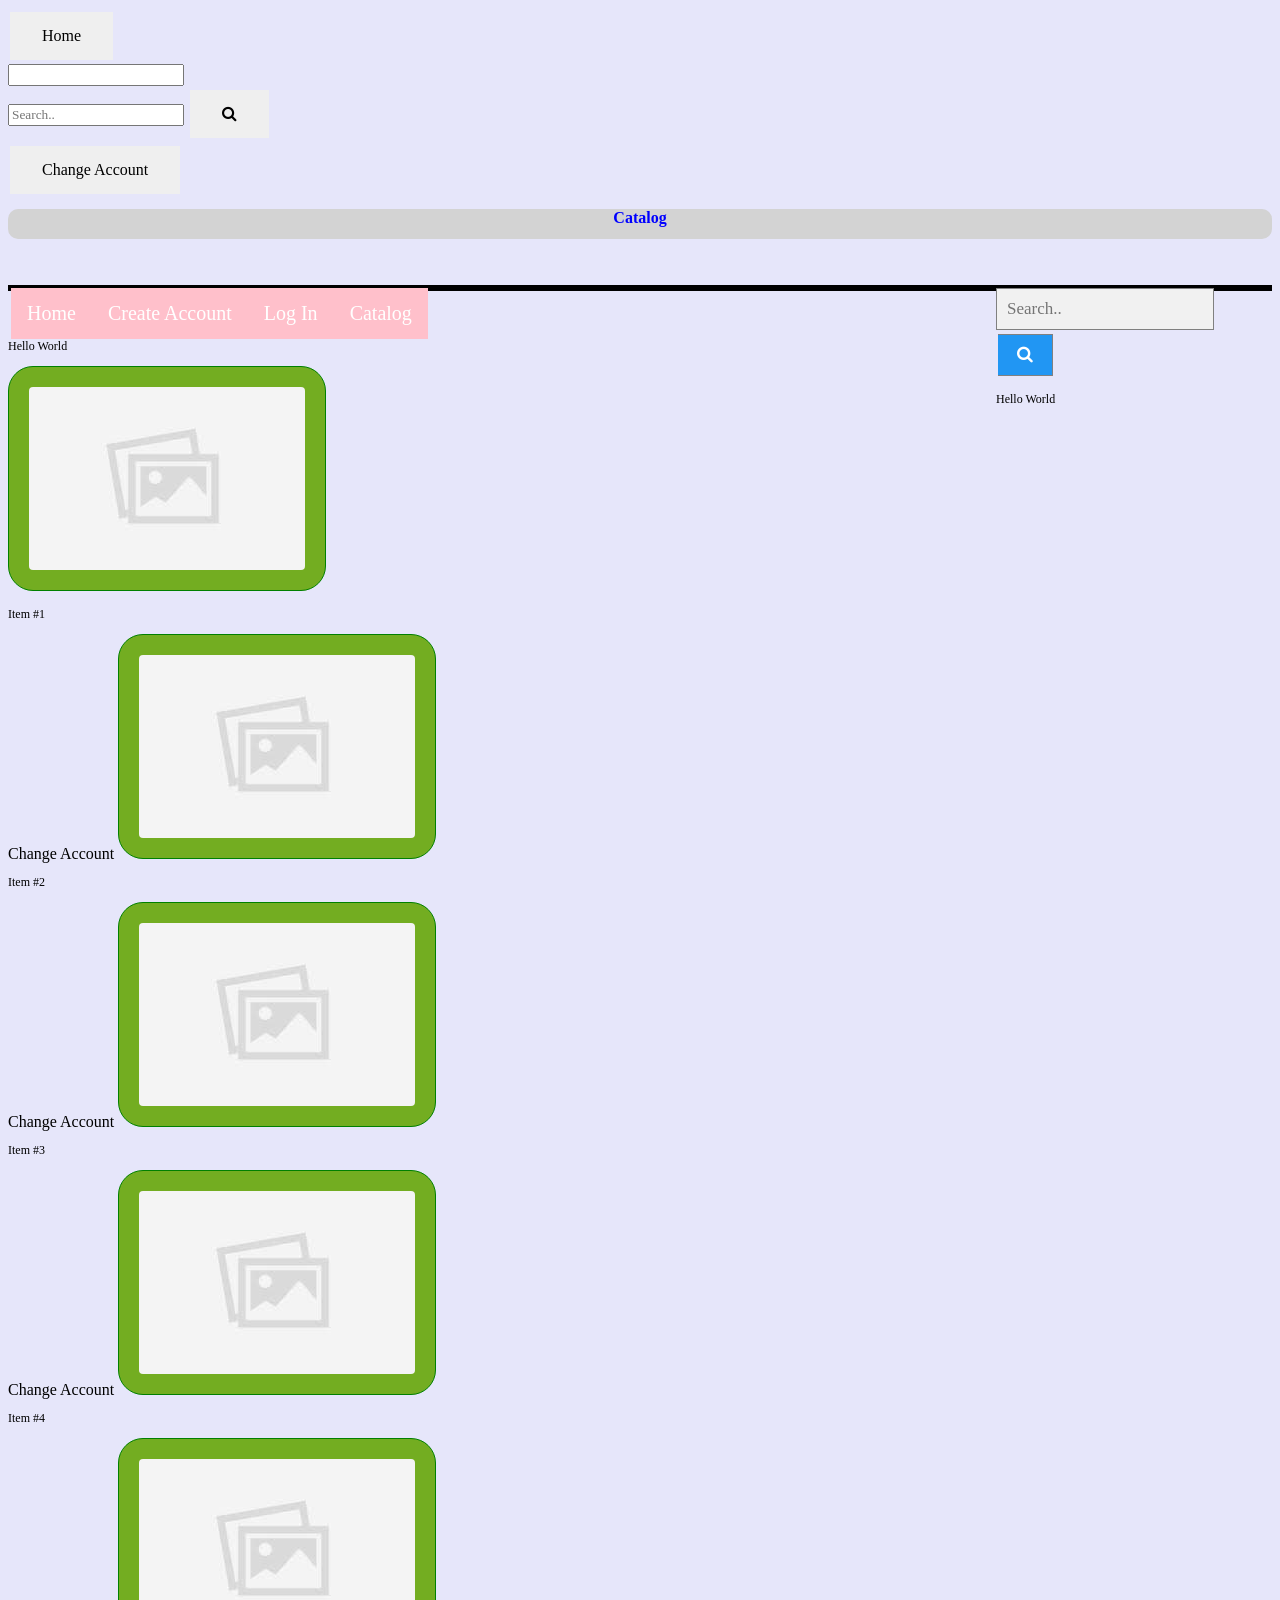
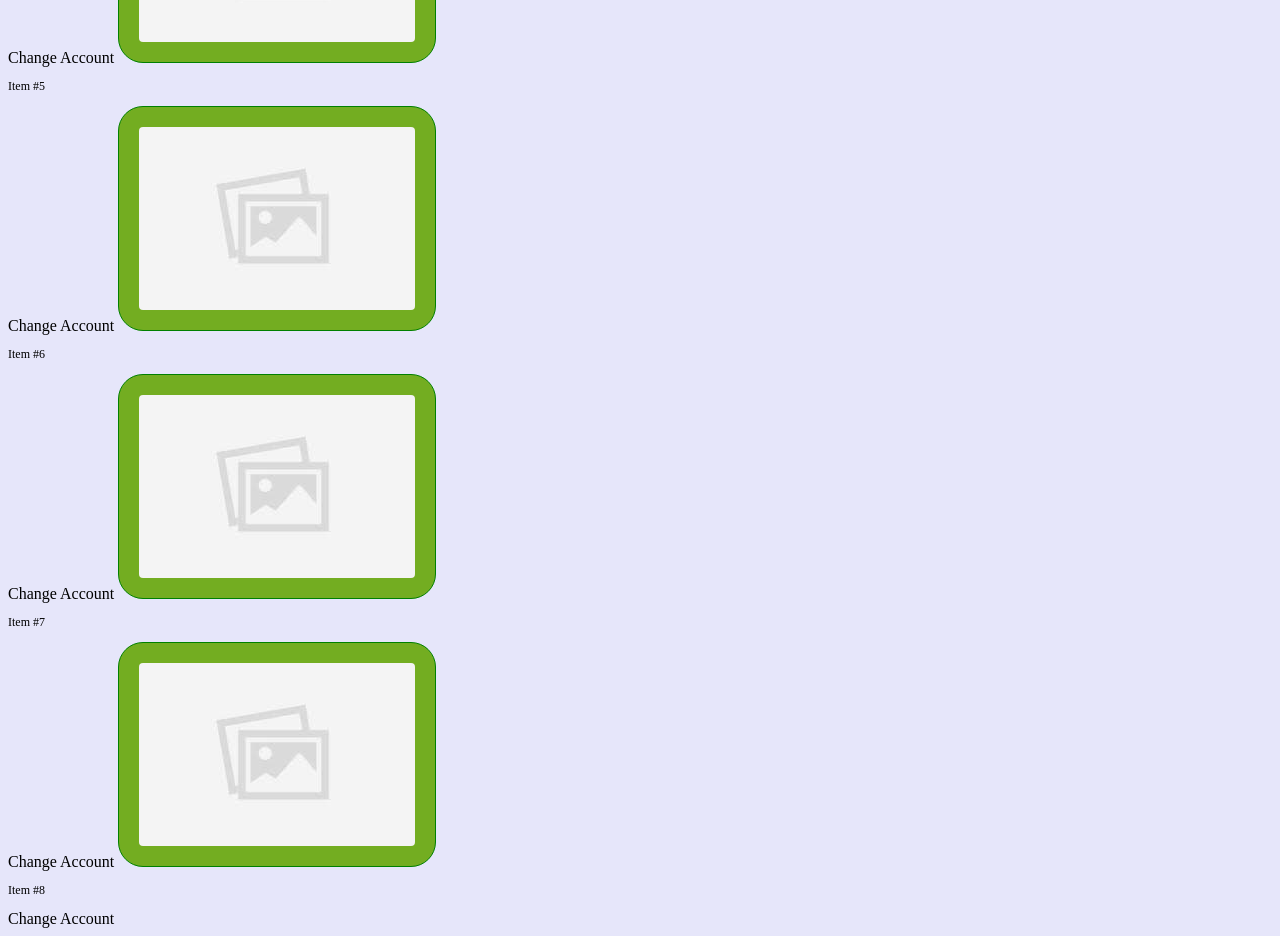
==== catalog.html @ d5c0d613 "Add files via upload" ====
<!DOCTYPE html>
<html lang = "en">
<head>

  <title>Catalog</title>
  <link rel="stylesheet" href="styles.css">
<header>
  <button onclick="document.location='index.html'" style = "text-align: centerleft;">Home</button>
  <form action="formtarget.html" method="GET">
  <input type="text" id="search" name="search" value=""><br>

<!-- Load icon library -->
<link rel="stylesheet" href="https://cdnjs.cloudflare.com/ajax/libs/font-awesome/4.7.0/css/font-awesome.min.css">

<!-- The form -->
<form class="example" action="action_page.php">
  <input type="text" placeholder="Search.." name="search">
  <button type="submit"><i class="fa fa-search"></i></button>
</form>

<button onclick="document.location='login.html'" style = "text-align: centerright;">Change Account</button>
</header>

<h1>Catalog</h1>
  <body>
  <br><br>

	<div class="headerWrapper">
	
		<div class="navbar">
			<ul>
			  <li><a class="active" href="index.html">Home</a></li>
			  <li><a href="createaccount.html">Create Account</a></li>
			  <li><a href="login.html">Log In</a></li>
			  <li><a href="catalog.html">Catalog</a></li>
			</ul>
		</div>
		
		
		<div style="float:right; border-style=solid">
			<!-- Load icon library -->
			<link rel="stylesheet" href="https://cdnjs.cloudflare.com/ajax/libs/font-awesome/4.7.0/css/font-awesome.min.css">

			<!-- The form -->
			<div>
			<form class="example" action="action_page.php">
  			<input type="text" placeholder="Search.." name="search">
  			<button type="submit"><i class="fa fa-search"></i></button>
			</form>
			</div>
			<p>Hello World</p>
		</div>
		
	</div>
	
	<br><br>
	<p>Hello World</p>
  
  <div.a>
  <img src="placeholder.jpg">
  <p>Item #1</p>
  <button.shop onclick="document.location='login.html'" style = "text-align: centerright;">Change Account</button>
  <img src="placeholder.jpg">
  <p>Item #2</p>
  <button.shop onclick="document.location='login.html'" style = "text-align: centerright;">Change Account</button>

  
  <img src="placeholder.jpg">
  <p>Item #3</p>
  <button.shop onclick="document.location='login.html'" style = "text-align: centerright;">Change Account</button>

  
  <img src="placeholder.jpg">
  <p>Item #4</p>
  <button.shop onclick="document.location='login.html'" style = "text-align: centerright;">Change Account</button>

  
  <img src="placeholder.jpg">
  <p>Item #5</p>
  <button.shop onclick="document.location='login.html'" style = "text-align: centerright;">Change Account</button>

  
 <img src="placeholder.jpg">
 <p>Item #6</p>
 <button.shop onclick="document.location='login.html'" style = "text-align: centerright;">Change Account</button>
 
  
 <img src="placeholder.jpg">
 <p>Item #7</p>
 <button.shop onclick="document.location='login.html'" style = "text-align: centerright;">Change Account</button>


 <img src="placeholder.jpg">
 <p>Item #8</p>
 <button.shop onclick="document.location='login.html'" style = "text-align: centerright;">Change Account</button>

 </div.a>

</body>
</html>
  </body>

</head>
---- styles.css ----
body {
	background-color: lavender;
}

h1 {
	font-family: 'verdana';
	font-size:  16px;
	color: blue;
	text-align: center;
	border:  1px green;
	background-color:  #D3D3D3;
	height:  30px;
	border-radius:  10px;
}

h2 {
	font-size:  14px;
	color: white;
	text-align: left;
}

p {
	font-family: 'verdana';
	font-size: 12px;
}

img {
	border:  1px solid green;
	border-radius: 25px;
	background: #73AD21;
	padding: 20px;
}

label {
	font-family: 'verdana';

}

input {
	font-family: 'verdana';

}

button {
	font-family: 'verdana';
	border: none;
  	color: Black;
  	padding: 15px 32px;
  	text-align: center;
  	text-decoration: none;
  	display: inline-block;
  	font-size: 16px;
  	margin: 4px 2px;
  	cursor: pointer;
}

button.shop {
	font-family: 'verdana';
	border: none;
  	color: Black;
  	padding: 7px 16px;
  	text-align: center;
  	text-decoration: none;
  	display: inline-block;
  	font-size: 16px;
  	margin: 4px 2px;
  	cursor: pointer;
	border-radius: 16px;
}

div.a {
  text-align: center;
}


/* testing */

* {
  box-sizing: border-box;
}

/* Style the search field */
form.example input[type=text] {
  padding: 10px;
  font-size: 17px;
  border: 1px solid grey;
  float: left;
  width: 80%;
  background: #f1f1f1;
}

/* Style the submit button */
form.example button {
  float: left;
  width: 20%;
  padding: 10px;
  background: #2196F3;
  color: white;
  font-size: 17px;
  border: 1px solid grey;
  border-left: none; /* Prevent double borders */
  cursor: pointer;
}

form.example button:hover {
  background: #0b7dda;
}

/* Clear floats */
form.example::after {
  content: "";
  clear: both;
  display: table;
}

/* .navbar is defined for a container that contains ul and li tags for the nav menu */
.navbar {
	background-color:  blue;
	float: left;
}

/* note the use of ul and .navbar together here.  This defines a ul inside a .navbar container */
.navbar ul {
	background-color: pink;
	list-style-type: none;
	margin: 0;
	padding: 0;
	overflow: hidden;
}

/* here the list tags are defined so they can be used by themselves */  
	  
ul {
	  
}

li {
	 float: left;
}

li a {
	display: block;
	color: white;
	text-align: center;
	padding: 14px 16px;
	text-decoration: none;
	font-size:  20px;
}

li a:hover {
	background-color: #111;
}

.headerWrapper {
	border-style: solid;
}
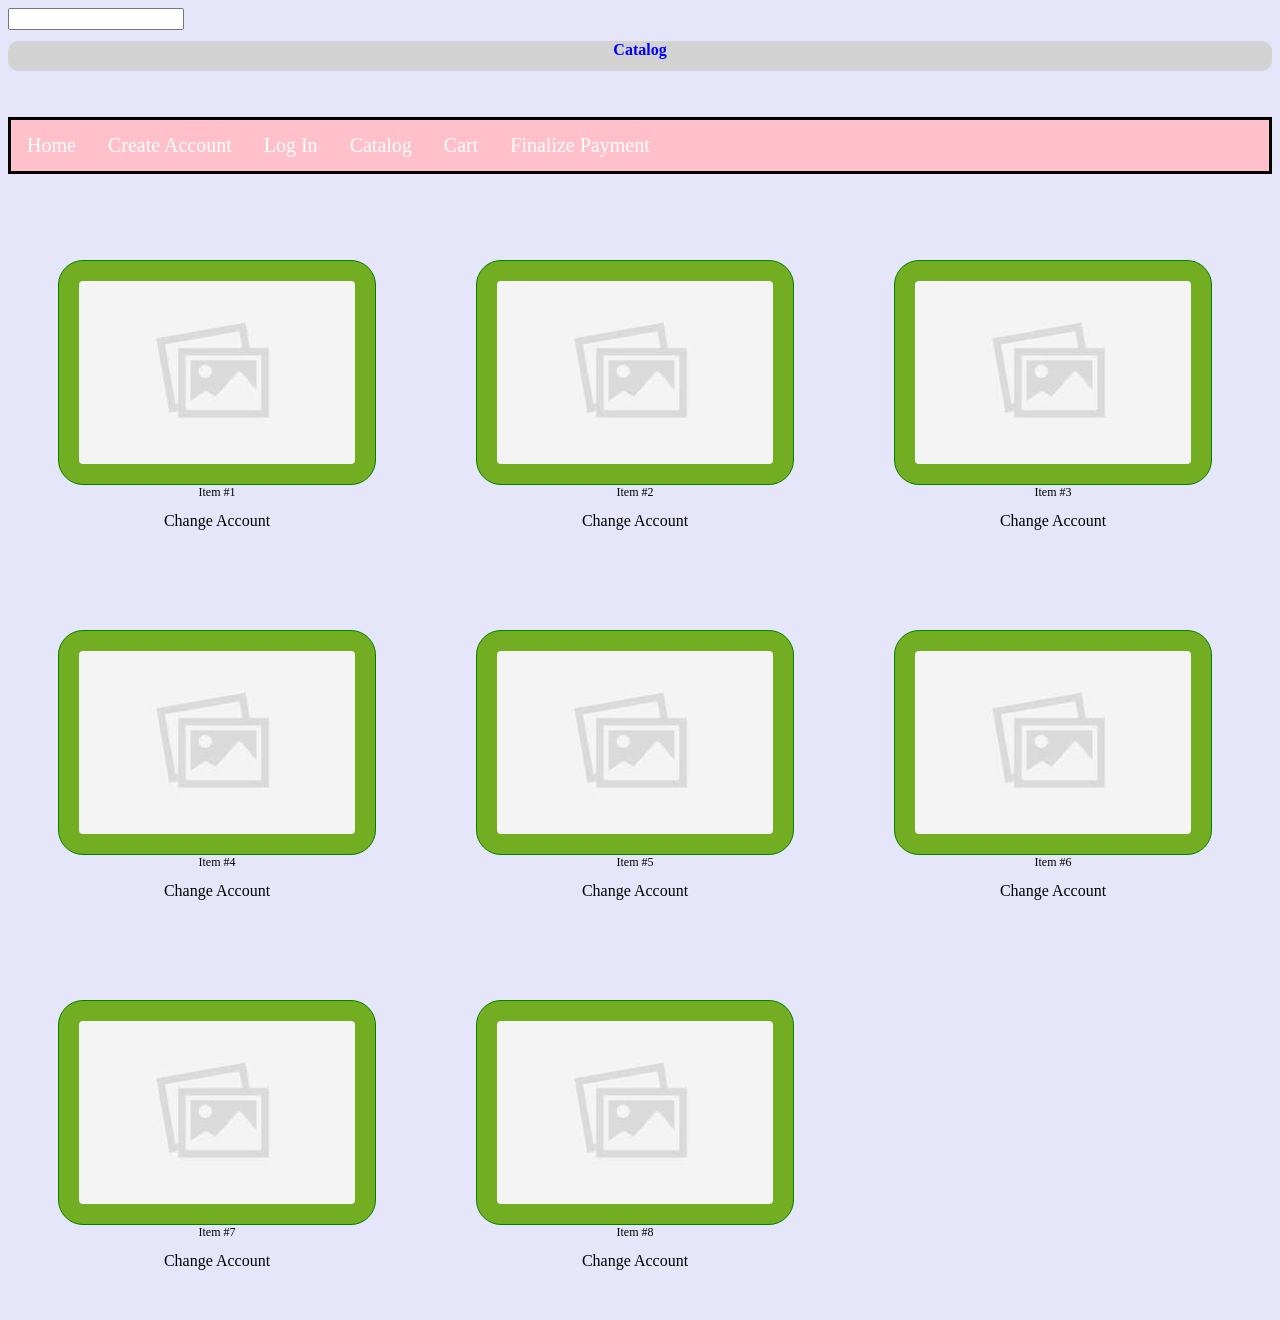
==== commit fbe441b5: "6:23 2/11/26 Front End" ====
--- a/catalog.html
+++ b/catalog.html
@@ -5,23 +5,11 @@
   <title>Catalog</title>
   <link rel="stylesheet" href="styles.css">
 <header>
-  <button onclick="document.location='index.html'" style = "text-align: centerleft;">Home</button>
-  <form action="formtarget.html" method="GET">
+   <form action="formtarget.html" method="GET">
   <input type="text" id="search" name="search" value=""><br>
 
-<!-- Load icon library -->
-<link rel="stylesheet" href="https://cdnjs.cloudflare.com/ajax/libs/font-awesome/4.7.0/css/font-awesome.min.css">
-
-<!-- The form -->
-<form class="example" action="action_page.php">
-  <input type="text" placeholder="Search.." name="search">
-  <button type="submit"><i class="fa fa-search"></i></button>
-</form>
-
-<button onclick="document.location='login.html'" style = "text-align: centerright;">Change Account</button>
-</header>
-
 <h1>Catalog</h1>
+<head>
   <body>
   <br><br>
 
@@ -33,71 +21,66 @@
 			  <li><a href="createaccount.html">Create Account</a></li>
 			  <li><a href="login.html">Log In</a></li>
 			  <li><a href="catalog.html">Catalog</a></li>
+			  <li><a href="cart.html">Cart</a></li>
+			  <li><a href="payment.html">Finalize Payment</a></li>
 			</ul>
 		</div>
 		
 		
-		<div style="float:right; border-style=solid">
-			<!-- Load icon library -->
-			<link rel="stylesheet" href="https://cdnjs.cloudflare.com/ajax/libs/font-awesome/4.7.0/css/font-awesome.min.css">
-
-			<!-- The form -->
-			<div>
-			<form class="example" action="action_page.php">
-  			<input type="text" placeholder="Search.." name="search">
-  			<button type="submit"><i class="fa fa-search"></i></button>
-			</form>
-			</div>
-			<p>Hello World</p>
-		</div>
-		
 	</div>
 	
 	<br><br>
-	<p>Hello World</p>
   
-  <div.a>
-  <img src="placeholder.jpg">
-  <p>Item #1</p>
-  <button.shop onclick="document.location='login.html'" style = "text-align: centerright;">Change Account</button>
-  <img src="placeholder.jpg">
-  <p>Item #2</p>
-  <button.shop onclick="document.location='login.html'" style = "text-align: centerright;">Change Account</button>
+  <div class = "shop">
 
+  	<img src="placeholder.jpg" style=float:left;>
+  	<p style=margin-top: 20px;float:right;>Item #1</p>
+  	<button.shop onclick="document.location='login.html'" style = "text-align: centerright;">Change Account</button>
+  </div>
+
+  <div class = "shop">
+  	<img  src="placeholder.jpg" style=float:left;>
+  	<p>Item #2</p>
+  	<button.shop onclick="document.location='login.html'" style = "text-align: centerright;">Change Account</button>
+  </div>
+
+  <div class = "shop">
+  	<img src="placeholder.jpg" style=float:left;>
+  	<p>Item #3</p>
+  	<button.shop onclick="document.location='login.html'" style = "text-align: centerright;">Change Account</button>
+  </div>
   
-  <img src="placeholder.jpg">
-  <p>Item #3</p>
-  <button.shop onclick="document.location='login.html'" style = "text-align: centerright;">Change Account</button>
+  <div class = "shop">
+  	<img src="placeholder.jpg" style=float:left;>
+  	<p>Item #4</p>
+  	<button.shop onclick="document.location='login.html'" style = "text-align: centerright;">Change Account</button>
+  </div>
 
-  
-  <img src="placeholder.jpg">
-  <p>Item #4</p>
-  <button.shop onclick="document.location='login.html'" style = "text-align: centerright;">Change Account</button>
+  <div class = "shop">
+  	<img src="placeholder.jpg" style=float:left;>
+  	<p>Item #5</p>
+  	<button.shop onclick="document.location='login.html'" style = "text-align: centerright;">Change Account</button>
+  </div>  
 
-  
-  <img src="placeholder.jpg">
-  <p>Item #5</p>
-  <button.shop onclick="document.location='login.html'" style = "text-align: centerright;">Change Account</button>
+ <div class = "shop">
+ 	<img src="placeholder.jpg" style=float:left;>
+ 	<p>Item #6</p>
+ 	<button.shop onclick="document.location='login.html'" style = "text-align: centerright;">Change Account</button>
+ </div>
+ 
+ <div class = "shop">
+ 	<img src="placeholder.jpg" style=float:left;>
+ 	<p>Item #7</p>
+ 	<button.shop onclick="document.location='login.html'" style = "text-align: centerright;">Change Account</button>
+ </div>
 
-  
- <img src="placeholder.jpg">
- <p>Item #6</p>
- <button.shop onclick="document.location='login.html'" style = "text-align: centerright;">Change Account</button>
- 
-  
- <img src="placeholder.jpg">
- <p>Item #7</p>
- <button.shop onclick="document.location='login.html'" style = "text-align: centerright;">Change Account</button>
+ <div class = "shop">
+ 	<img src="placeholder.jpg" style=float:left;>
+ 	<p>Item #8</p>
+ 	<button.shop onclick="document.location='login.html'" style = "text-align: centerright;">Change Account</button>
+ </div>
 
-
- <img src="placeholder.jpg">
- <p>Item #8</p>
- <button.shop onclick="document.location='login.html'" style = "text-align: centerright;">Change Account</button>
-
- </div.a>
+ </div>
 
 </body>
 </html>
-  </body>
-
-</head>
--- a/styles.css
+++ b/styles.css
@@ -56,9 +56,9 @@
 
 button.shop {
 	font-family: 'verdana';
-	border: none;
+	border: 1px;
   	color: Black;
-  	padding: 7px 16px;
+  	padding: 15px 32px;
   	text-align: center;
   	text-decoration: none;
   	display: inline-block;
@@ -70,6 +70,7 @@
 
 div.a {
   text-align: center;
+  margin: 500px;
 }
 
 
@@ -116,7 +117,8 @@
 /* .navbar is defined for a container that contains ul and li tags for the nav menu */
 .navbar {
 	background-color:  blue;
-	float: left;
+	float: center;
+	margin: 25;
 }
 
 /* note the use of ul and .navbar together here.  This defines a ul inside a .navbar container */
@@ -153,4 +155,28 @@
 
 .headerWrapper {
 	border-style: solid;
-}+	height:  57px;
+	margin-top: 10;
+}
+
+.shop {
+  	text-align: center;
+  	float:left; 
+	border-style=solid";
+	display: inline-block;
+	padding: 5;
+	margin: 50px;
+}
+
+.imgshop {
+  	border:  1px solid green;
+	border-radius: 25px;
+	background: #73AD21;
+	padding: 20px;
+	float: left;
+	width: 10%;
+	height: 10%;
+	display: inline-block;
+	margin-bottom: 20;
+
+}
